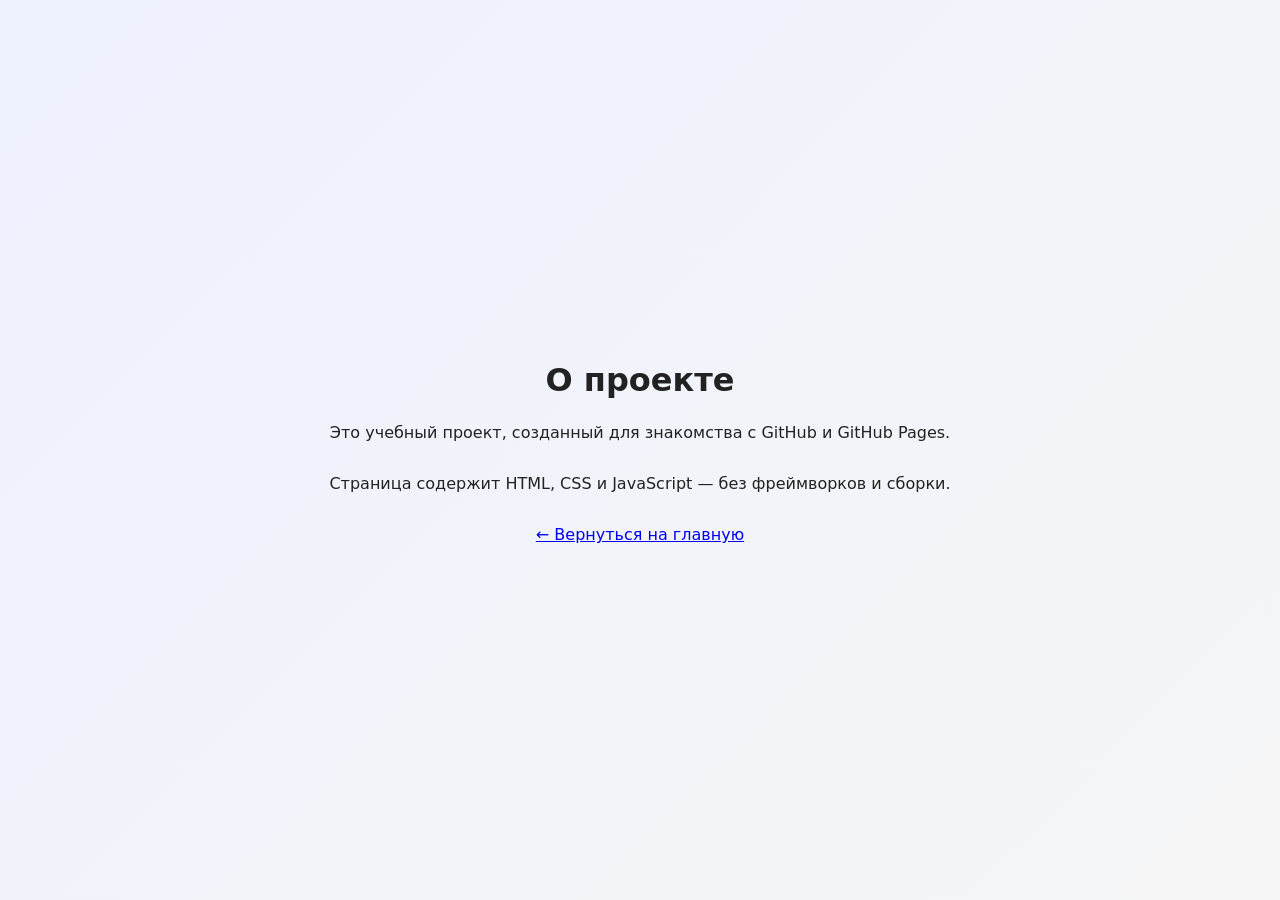
==== about.html @ 09cf9d56 "Create about.html" ====
<!DOCTYPE html>
<html lang="ru">
<head>
  <meta charset="UTF-8">
  <meta name="viewport" content="width=device-width, initial-scale=1.0">
  <title>О проекте — deep-seek-test</title>
  <link rel="stylesheet" href="style.css">
</head>
<body>
  <h1>О проекте</h1>
  <p>Это учебный проект, созданный для знакомства с GitHub и GitHub Pages.</p>
  <p>Страница содержит HTML, CSS и JavaScript — без фреймворков и сборки.</p>
  <p><a href="index.html">← Вернуться на главную</a></p>
</body>
</html>
---- style.css ----
body {
  font-family: system-ui, sans-serif;
  display: flex;
  flex-direction: column;
  align-items: center;
  justify-content: center;
  min-height: 100vh;
  margin: 0;
  background: linear-gradient(135deg, #eef2ff, #f5f5f5);
  color: #222;
}

h1 { margin-bottom: 0.5rem; }

button {
  padding: 0.6rem 1.2rem;
  font-size: 1rem;
  border: none;
  border-radius: 8px;
  background: #2563eb;
  color: white;
  cursor: pointer;
  transition: background 0.2s;
}

button:hover { background: #1d4ed8; }

#out { font-weight: 600; color: #1d4ed8; }
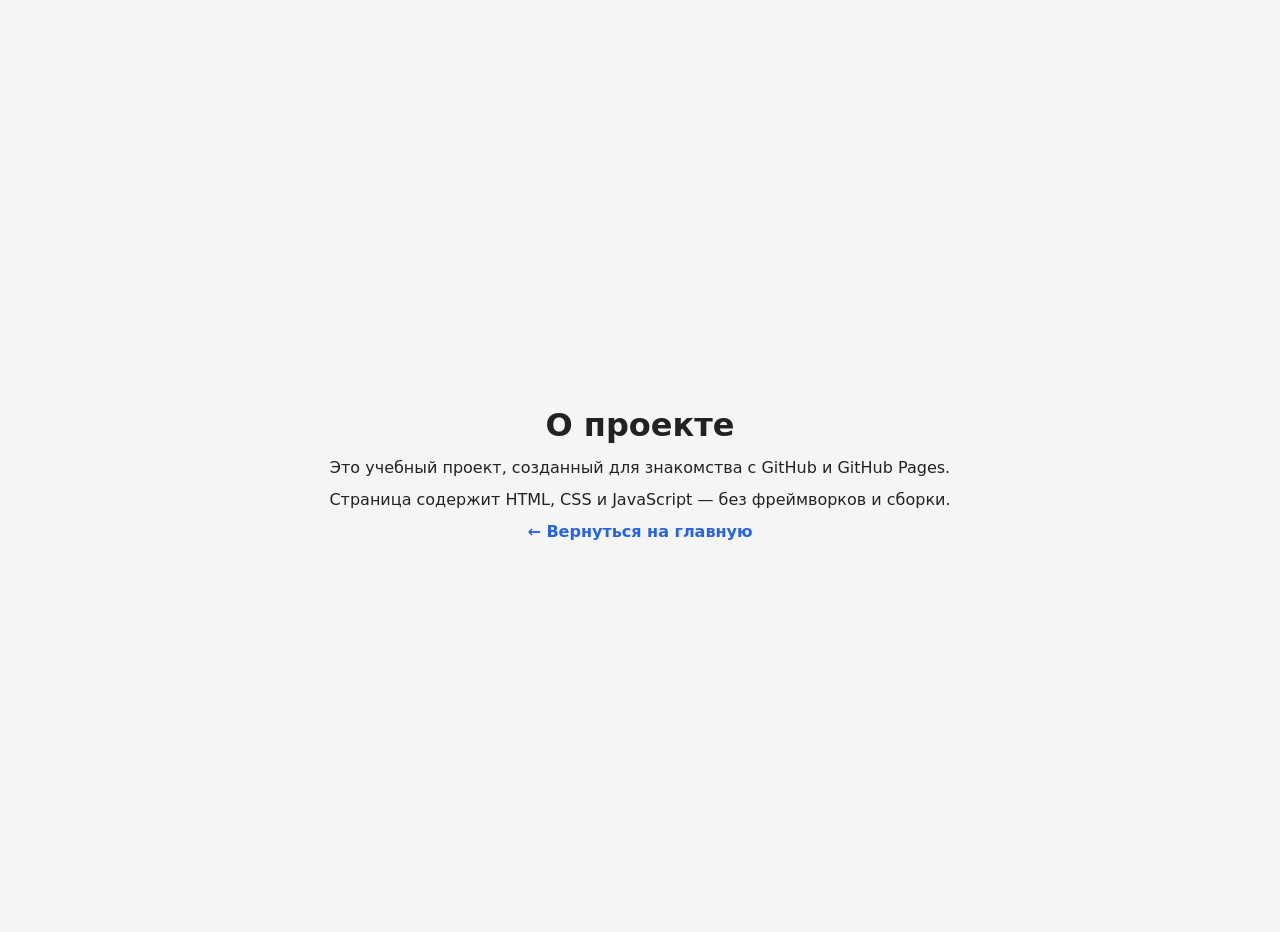
==== commit 28326c7c: "Update about.html" ====
--- a/about.html
+++ b/about.html
@@ -5,6 +5,7 @@
   <meta name="viewport" content="width=device-width, initial-scale=1.0">
   <title>О проекте — deep-seek-test</title>
   <link rel="stylesheet" href="style.css">
+  <link rel="icon" href="favicon.svg" type="image/svg+xml">
 </head>
 <body>
   <h1>О проекте</h1>
--- a/style.css
+++ b/style.css
@@ -6,11 +6,19 @@
   justify-content: center;
   min-height: 100vh;
   margin: 0;
-  background: linear-gradient(135deg, #eef2ff, #f5f5f5);
+  background: #f5f5f5;
   color: #222;
+  text-align: center;
+  padding: 1rem;
 }
 
-h1 { margin-bottom: 0.5rem; }
+h1 {
+  margin-bottom: 0.5rem;
+}
+
+p {
+  margin: 0.4rem 0;
+}
 
 button {
   padding: 0.6rem 1.2rem;
@@ -20,9 +28,18 @@
   background: #2563eb;
   color: white;
   cursor: pointer;
-  transition: background 0.2s;
 }
 
-button:hover { background: #1d4ed8; }
+button:hover {
+  background: #1d4ed8;
+}
 
-#out { font-weight: 600; color: #1d4ed8; }+a {
+  color: #2563eb;
+  text-decoration: none;
+  font-weight: 600;
+}
+
+a:hover {
+  text-decoration: underline;
+}
